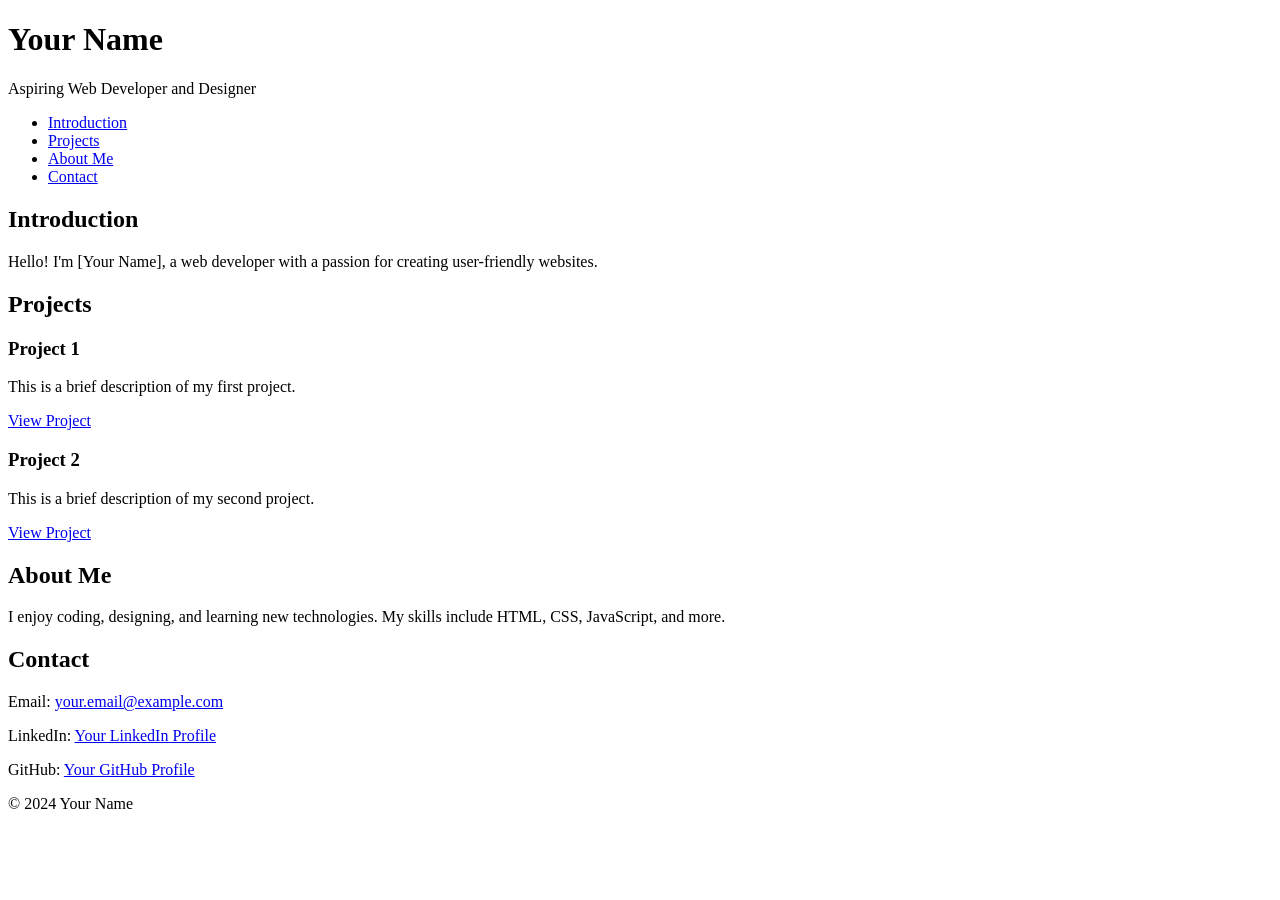
==== portfolio/index.html @ d539e6ee "Add personal portfolio webpage" ====
<!DOCTYPE html>
<html lang="en">
<head>
    <meta charset="UTF-8">
    <title>Your Name - Personal Portfolio</title>
</head>
<body>
    <!-- Header -->
    <header>
        <h1>Your Name</h1>
        <p>Aspiring Web Developer and Designer</p>
    </header>

    <!-- Navigation Bar -->
    <nav>
        <ul>
            <li><a href="#introduction">Introduction</a></li>
            <li><a href="#projects">Projects</a></li>
            <li><a href="#about">About Me</a></li>
            <li><a href="#contact">Contact</a></li>
        </ul>
    </nav>

    <!-- Content Sections -->
    <section id="introduction">
        <h2>Introduction</h2>
        <p>Hello! I'm [Your Name], a web developer with a passion for creating user-friendly websites.</p>
    </section>

    <section id="projects">
        <h2>Projects</h2>
        <article class="project">
            <h3>Project 1</h3>
            <p>This is a brief description of my first project.</p>
            <a href="https://project1.example.com" target="_blank">View Project</a>
        </article>
        <article class="project">
            <h3>Project 2</h3>
            <p>This is a brief description of my second project.</p>
            <a href="https://project2.example.com" target="_blank">View Project</a>
        </article>
    </section>

    <section id="about">
        <h2>About Me</h2>
        <p>I enjoy coding, designing, and learning new technologies. My skills include HTML, CSS, JavaScript, and more.</p>
    </section>

    <section id="contact">
        <h2>Contact</h2>
        <p>Email: <a href="mailto:your.email@example.com">your.email@example.com</a></p>
        <p>LinkedIn: <a href="https://linkedin.com/in/yourname" target="_blank">Your LinkedIn Profile</a></p>
        <p>GitHub: <a href="https://github.com/yourusername" target="_blank">Your GitHub Profile</a></p>
    </section>

    <!-- Footer -->
    <footer>
        <p>&copy; 2024 Your Name</p>
    </footer>
</body>
</html>
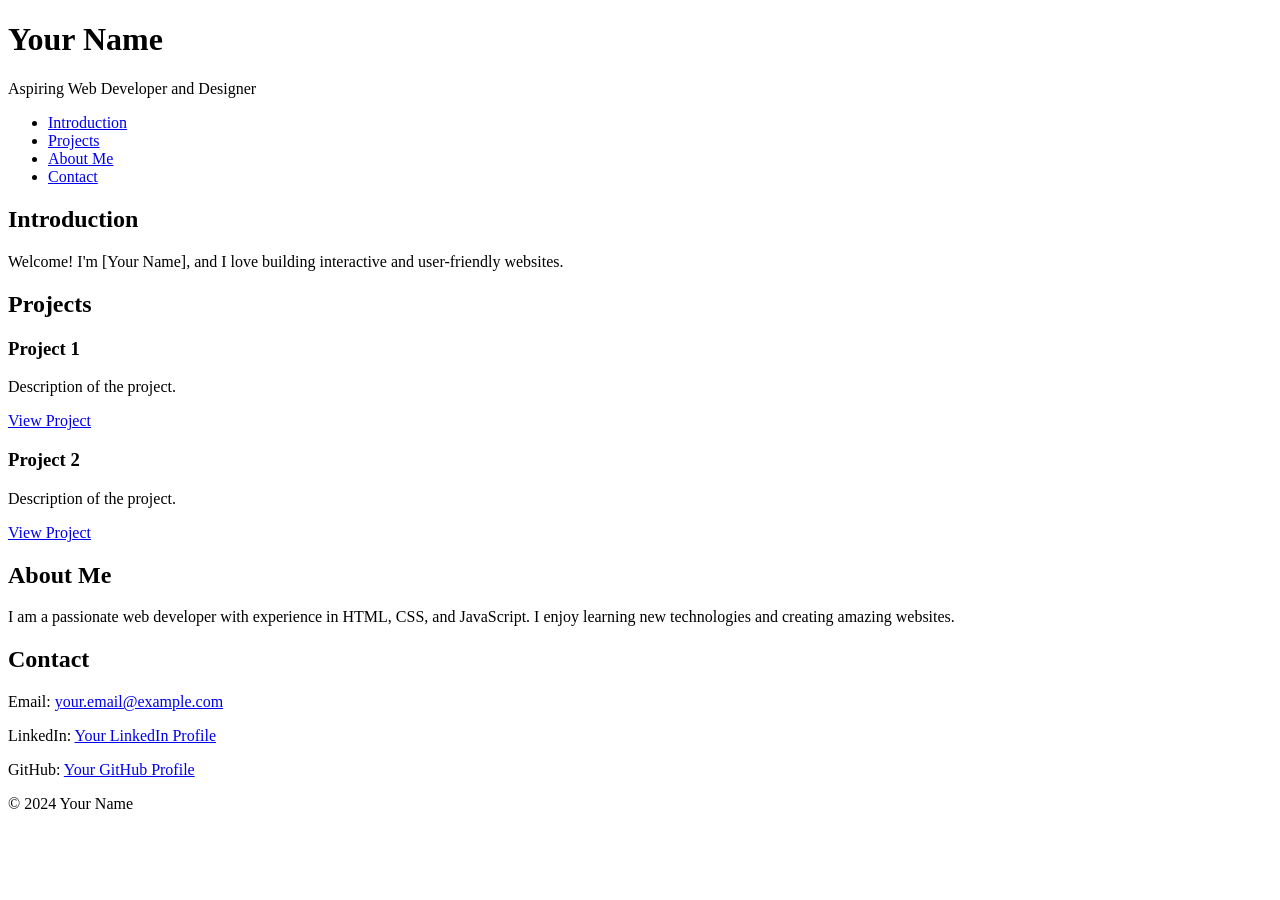
==== commit 107da724: "Portfolio structure and content for index.html" ====
--- a/portfolio/index.html
+++ b/portfolio/index.html
@@ -1,7 +1,7 @@
 <!DOCTYPE html>
 <html lang="en">
 <head>
-    <meta charset="UTF-8">
+    <meta charset="utf-8">
     <title>Your Name - Personal Portfolio</title>
 </head>
 <body>
@@ -24,26 +24,26 @@
     <!-- Content Sections -->
     <section id="introduction">
         <h2>Introduction</h2>
-        <p>Hello! I'm [Your Name], a web developer with a passion for creating user-friendly websites.</p>
+        <p>Welcome! I'm [Your Name], and I love building interactive and user-friendly websites.</p>
     </section>
 
     <section id="projects">
         <h2>Projects</h2>
         <article class="project">
             <h3>Project 1</h3>
-            <p>This is a brief description of my first project.</p>
+            <p>Description of the project.</p>
             <a href="https://project1.example.com" target="_blank">View Project</a>
         </article>
         <article class="project">
             <h3>Project 2</h3>
-            <p>This is a brief description of my second project.</p>
+            <p>Description of the project.</p>
             <a href="https://project2.example.com" target="_blank">View Project</a>
         </article>
     </section>
 
     <section id="about">
         <h2>About Me</h2>
-        <p>I enjoy coding, designing, and learning new technologies. My skills include HTML, CSS, JavaScript, and more.</p>
+        <p>I am a passionate web developer with experience in HTML, CSS, and JavaScript. I enjoy learning new technologies and creating amazing websites.</p>
     </section>
 
     <section id="contact">
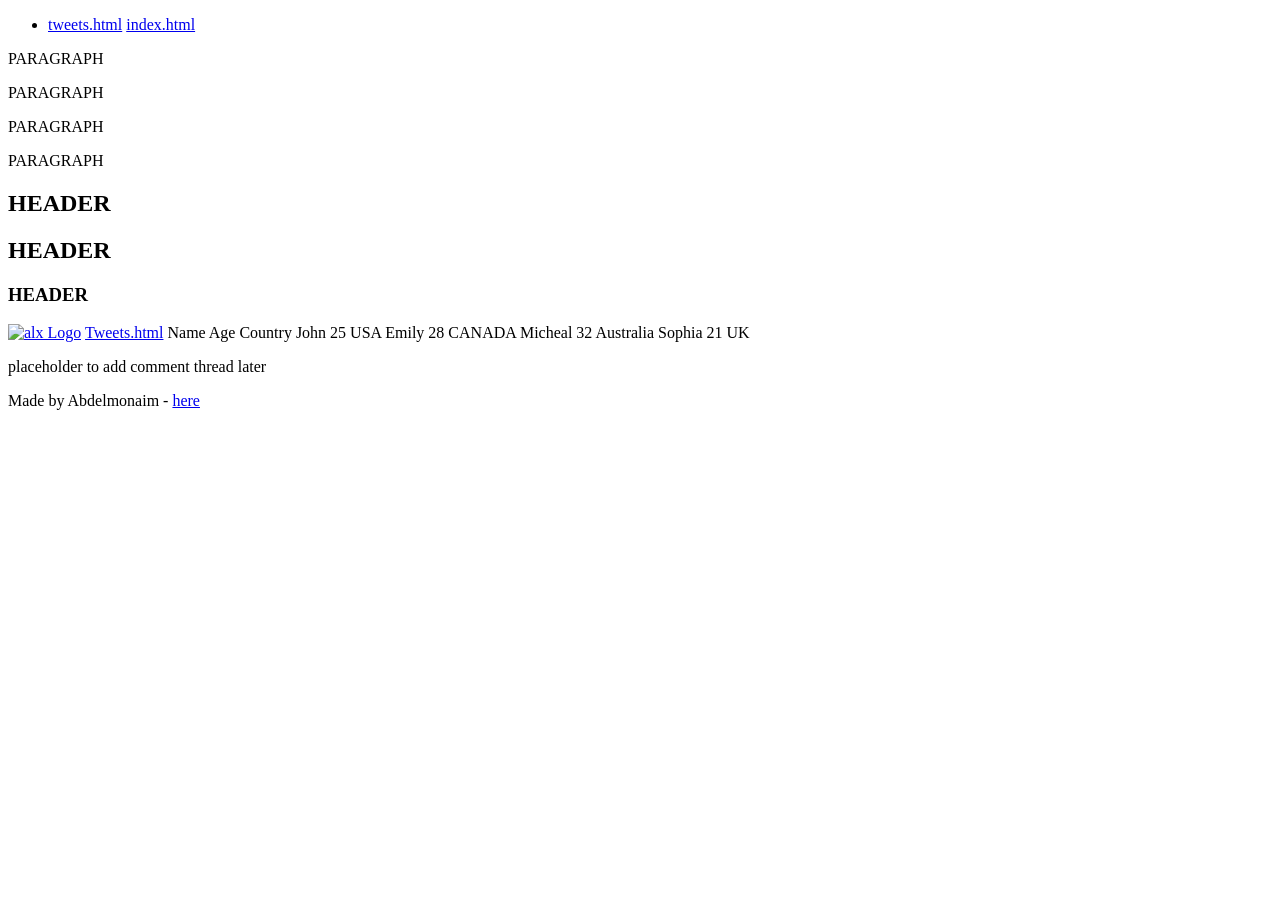
==== commit fcc01606: "add personal portfolio'" ====
--- a/portfolio/index.html
+++ b/portfolio/index.html
@@ -1,61 +1,100 @@
 <!DOCTYPE html>
 <html lang="en">
-<head>
-    <meta charset="utf-8">
-    <title>Your Name - Personal Portfolio</title>
-</head>
-<body>
-    <!-- Header -->
+  <head>
+    <title>My first Portfolio</title>
+  </head>
+  <body>
     <header>
-        <h1>Your Name</h1>
-        <p>Aspiring Web Developer and Designer</p>
+      <ul>
+        <li>
+          <a href="tweets.html">tweets.html</a>
+          <a href="index.html">index.html</a>
+        </li>
+      </ul>
     </header>
 
-    <!-- Navigation Bar -->
-    <nav>
-        <ul>
-            <li><a href="#introduction">Introduction</a></li>
-            <li><a href="#projects">Projects</a></li>
-            <li><a href="#about">About Me</a></li>
-            <li><a href="#contact">Contact</a></li>
-        </ul>
-    </nav>
+    <main>
+      <article>
+        <p>PARAGRAPH</p>
+        <p>PARAGRAPH</p>
+        <p>PARAGRAPH</p>
+        <p>PARAGRAPH</p>
+        <h1>HEADER</h1>
+        <h2>HEADER</h2>
+        <h3>HEADER</h3>
 
-    <!-- Content Sections -->
-    <section id="introduction">
-        <h2>Introduction</h2>
-        <p>Welcome! I'm [Your Name], and I love building interactive and user-friendly websites.</p>
-    </section>
+        <a href="https://i.ibb.co/gTDZZT8/ALX-Logo-07.png"
+          ><img src="/image/ALX-Logo-07.png" alt="alx Logo"
+        /></a>
 
-    <section id="projects">
-        <h2>Projects</h2>
-        <article class="project">
-            <h3>Project 1</h3>
-            <p>Description of the project.</p>
-            <a href="https://project1.example.com" target="_blank">View Project</a>
-        </article>
-        <article class="project">
-            <h3>Project 2</h3>
-            <p>Description of the project.</p>
-            <a href="https://project2.example.com" target="_blank">View Project</a>
-        </article>
-    </section>
+        <a href="tweets.html">Tweets.html</a>
 
-    <section id="about">
-        <h2>About Me</h2>
-        <p>I am a passionate web developer with experience in HTML, CSS, and JavaScript. I enjoy learning new technologies and creating amazing websites.</p>
-    </section>
+        <table>
+          <tr>
+            <thead>
+              Name
+            </thead>
+            <thead>
+              Age
+            </thead>
+            <thead>
+              Country
+            </thead>
+          </tr>
+          <tr>
+            <tbody>
+              John
+            </tbody>
+            <tbody>
+              25
+            </tbody>
+            <tbody>
+              USA
+            </tbody>
+          </tr>
+          <tr>
+            <tbody>
+              Emily
+            </tbody>
+            <tbody>
+              28
+            </tbody>
+            <tbody>
+              CANADA
+            </tbody>
+          </tr>
+          <tr>
+            <tbody>
+              Micheal
+            </tbody>
+            <tbody>
+              32
+            </tbody>
+            <tbody>
+              Australia
+            </tbody>
+          </tr>
+          <tr>
+            <tbody>
+              Sophia
+            </tbody>
+            <tbody>
+              21
+            </tbody>
+            <tbody>
+              UK
+            </tbody>
+          </tr>
+        </table>
+      </article>
 
-    <section id="contact">
-        <h2>Contact</h2>
-        <p>Email: <a href="mailto:your.email@example.com">your.email@example.com</a></p>
-        <p>LinkedIn: <a href="https://linkedin.com/in/yourname" target="_blank">Your LinkedIn Profile</a></p>
-        <p>GitHub: <a href="https://github.com/yourusername" target="_blank">Your GitHub Profile</a></p>
-    </section>
+      <aside>
+        <p>placeholder to add comment thread later</p>
+      </aside>
+    </main>
 
-    <!-- Footer -->
     <footer>
-        <p>&copy; 2024 Your Name</p>
+      <p>Made by Abdelmonaim - <a href="https://i.ibb.co/gTDZZT8/ALX-Logo-07.png" target="_blank">here</a> </p>
     </footer>
-</body>
-</html>
+  </body>
+</html>
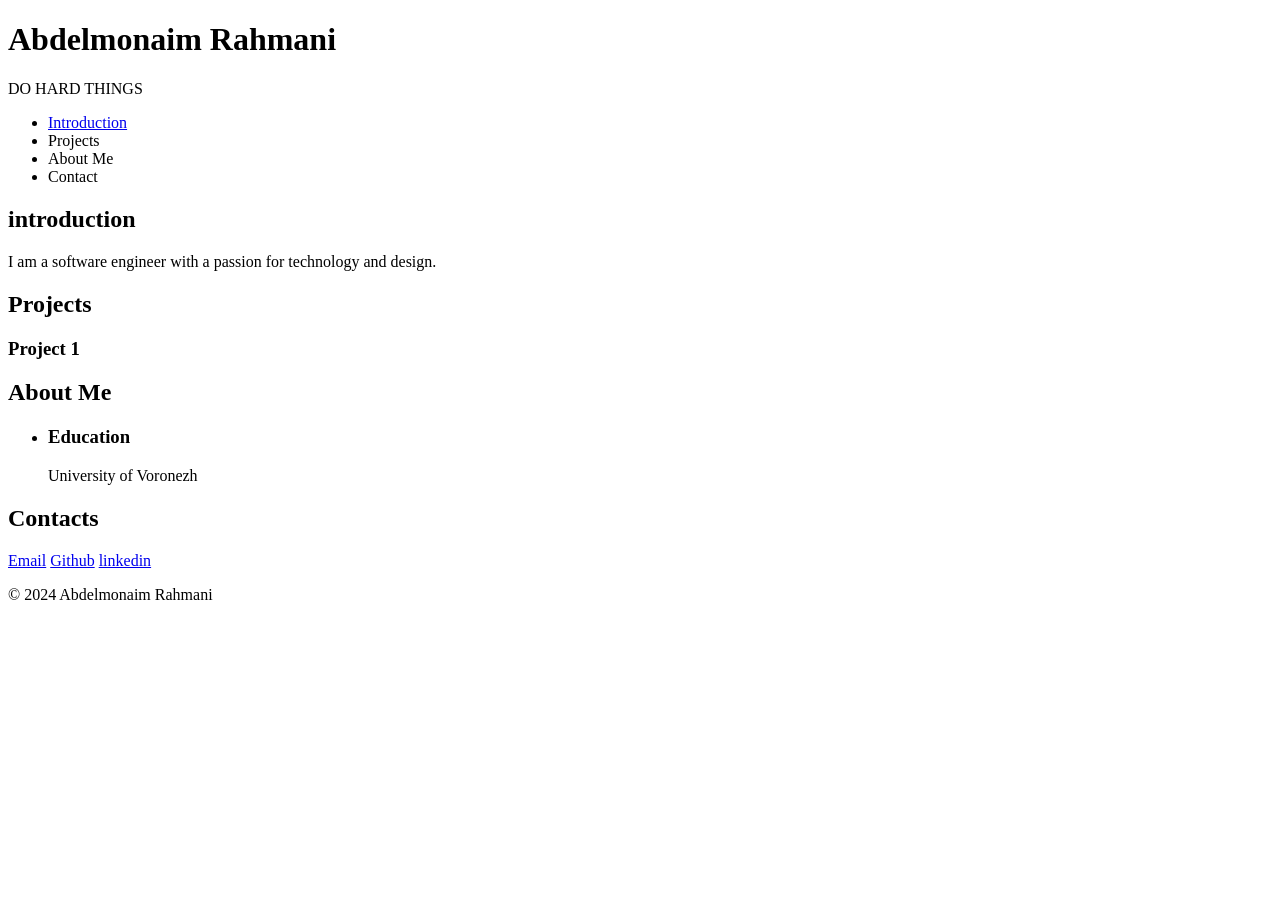
==== commit d5d3ddae: "Update index.html" ====
--- a/portfolio/index.html
+++ b/portfolio/index.html
@@ -1,100 +1,64 @@
 <!DOCTYPE html>
 <html lang="en">
   <head>
-    <title>My first Portfolio</title>
+    <meta charset="utf-8" />
+    <meta name="viewport" content="width=device-width, initial-scale=1.0" />
+    <title>Personal Portfolio</title>
   </head>
   <body>
     <header>
+      <h1>Abdelmonaim Rahmani</h1>
+      <p>DO HARD THINGS</p>
+      <nav>
+        <ul>
+          <li><a href="#introduction">Introduction</a></li>
+          <li><a href="#projects"></a>Projects</li>
+          <li><a href="#about me"></a>About Me</li>
+          <li><a href="#contact"></a>Contact</li>
+        </ul>
+      </nav>
+    </header>
+
+    <section id="introduction">
+      <h2>introduction</h2>
+      <p>
+        I am a software engineer with a passion for technology and design.
+      </p>
+    </section>
+
+    <section id="projects">
+      <h2>Projects</h2>
+      <article class="projects">
+        <h3>Project 1</h3>
+        <p></p>
+        <a href="" target="_blank"></a>
+      </article>
+    </section>
+
+    <section id="about">
+      <h2>About Me</h2>
       <ul>
         <li>
-          <a href="tweets.html">tweets.html</a>
-          <a href="index.html">index.html</a>
+          <h3>Education</h3>
+          <p>
+            University of Voronezh
+          </p>
         </li>
       </ul>
-    </header>
+    </section>
 
-    <main>
-      <article>
-        <p>PARAGRAPH</p>
-        <p>PARAGRAPH</p>
-        <p>PARAGRAPH</p>
-        <p>PARAGRAPH</p>
-        <h1>HEADER</h1>
-        <h2>HEADER</h2>
-        <h3>HEADER</h3>
+    <section id="contact">
+      <h2>Contacts</h2>
+      <a href="mailto:mounaimrahmani9@gmail.com" target="_blank">Email</a>
+      <a href="https://github.com/mounaim18" target="_blank">Github</a>
+      <a href="https://www.linkedin.com/in/abdelmonaim-rahmani">linkedin</a>
+    </section>
 
-        <a href="https://i.ibb.co/gTDZZT8/ALX-Logo-07.png"
-          ><img src="/image/ALX-Logo-07.png" alt="alx Logo"
-        /></a>
-
-        <a href="tweets.html">Tweets.html</a>
-
-        <table>
-          <tr>
-            <thead>
-              Name
-            </thead>
-            <thead>
-              Age
-            </thead>
-            <thead>
-              Country
-            </thead>
-          </tr>
-          <tr>
-            <tbody>
-              John
-            </tbody>
-            <tbody>
-              25
-            </tbody>
-            <tbody>
-              USA
-            </tbody>
-          </tr>
-          <tr>
-            <tbody>
-              Emily
-            </tbody>
-            <tbody>
-              28
-            </tbody>
-            <tbody>
-              CANADA
-            </tbody>
-          </tr>
-          <tr>
-            <tbody>
-              Micheal
-            </tbody>
-            <tbody>
-              32
-            </tbody>
-            <tbody>
-              Australia
-            </tbody>
-          </tr>
-          <tr>
-            <tbody>
-              Sophia
-            </tbody>
-            <tbody>
-              21
-            </tbody>
-            <tbody>
-              UK
-            </tbody>
-          </tr>
-        </table>
-      </article>
-
-      <aside>
-        <p>placeholder to add comment thread later</p>
-      </aside>
-    </main>
+    <article></article>
 
     <footer>
-      <p>Made by Abdelmonaim - <a href="https://i.ibb.co/gTDZZT8/ALX-Logo-07.png" target="_blank">here</a> </p>
+      <p></p>
+      &copy; 2024 Abdelmonaim Rahmani
     </footer>
   </body>
 </html>
